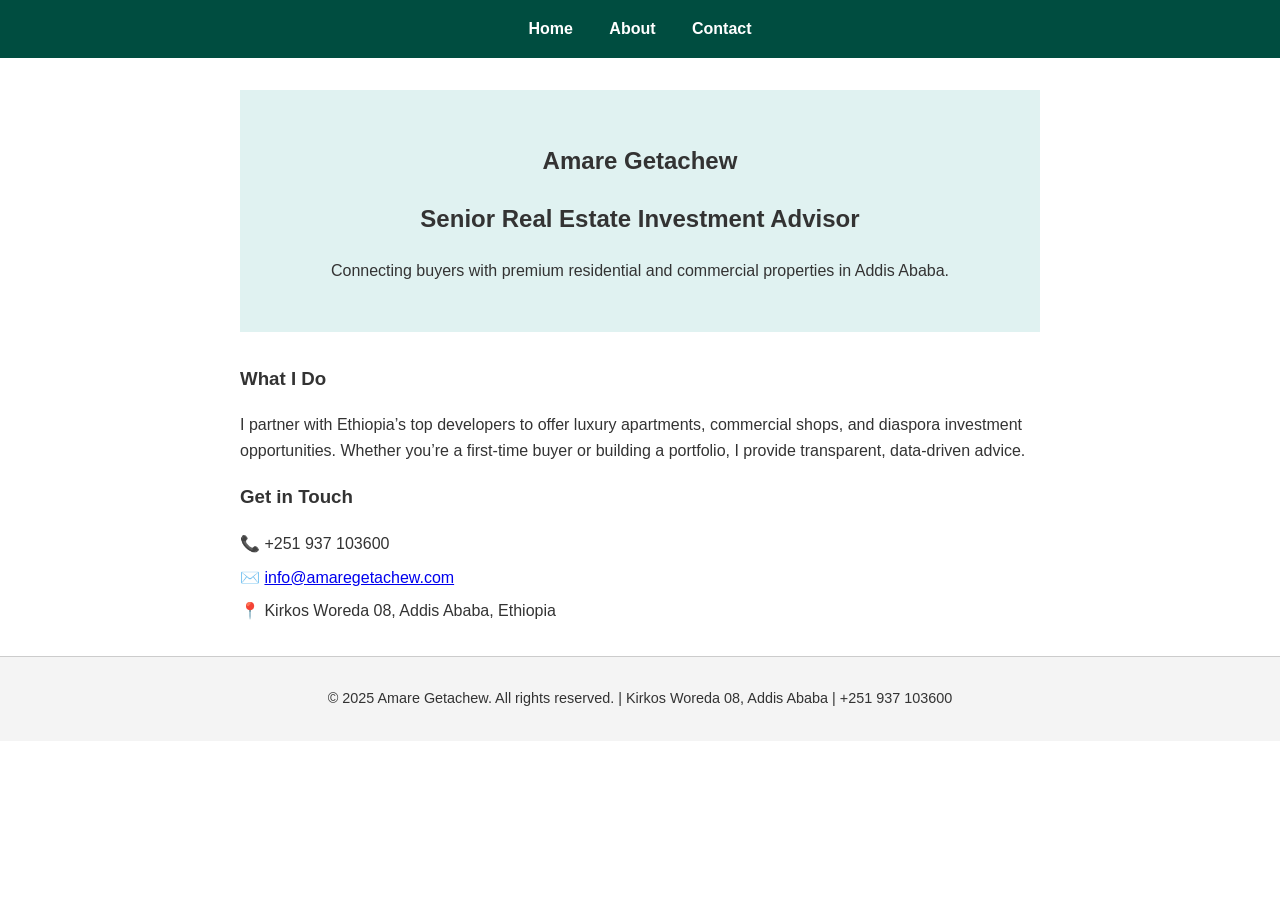
==== index.html @ 5806d0b3 "Add files via upload" ====
<!DOCTYPE html>
<html lang="en">
<head>
    <meta charset="UTF-8">
    <meta name="viewport" content="width=device-width, initial-scale=1.0">
    <title>Amare Getachew – Real Estate Investment Advisor | Addis Ababa</title>
    <link rel="stylesheet" href="style.css">
</head>
<body>
    <header>
        <nav>
            <a href="/">Home</a>
            <a href="about.html">About</a>
            <a href="contact.html">Contact</a>
        </nav>
    </header>
    <main>
        <section class="hero">
            <h1>Amare Getachew</h1>
            <h2>Senior Real Estate Investment Advisor</h2>
            <p>Connecting buyers with premium residential and commercial properties in Addis Ababa.</p>
        </section>
        <section class="services">
            <h3>What I Do</h3>
            <p>I partner with Ethiopia’s top developers to offer luxury apartments, commercial shops, and diaspora investment opportunities. Whether you’re a first‑time buyer or building a portfolio, I provide transparent, data‑driven advice.</p>
        </section>
        <section class="contact-info">
            <h3>Get in Touch</h3>
            <p>📞 +251 937 103600</p>
            <p>✉️ <a href="mailto:info@amaregetachew.com">info@amaregetachew.com</a></p>
            <p>📍 Kirkos Woreda 08, Addis Ababa, Ethiopia</p>
        </section>
    </main>
    <footer>
        <p>&copy; 2025 Amare Getachew. All rights reserved. | Kirkos Woreda 08, Addis Ababa | +251 937 103600</p>
    </footer>
</body>
</html>
---- style.css ----
body {
    font-family: Arial, sans-serif;
    margin: 0;
    padding: 0;
    line-height: 1.6;
    color: #333;
}
header {
    background: #004d40;
    color: white;
    padding: 1rem 0;
    text-align: center;
}
nav a {
    color: white;
    margin: 0 1rem;
    text-decoration: none;
    font-weight: bold;
}
main {
    max-width: 800px;
    margin: 2rem auto;
    padding: 0 1rem;
}
footer {
    background: #f4f4f4;
    text-align: center;
    padding: 1rem;
    font-size: 0.9rem;
    border-top: 1px solid #ccc;
}
.hero {
    background: #e0f2f1;
    padding: 2rem;
    text-align: center;
    margin-bottom: 2rem;
}
.contact-info p, .contact-details p {
    margin: 0.5rem 0;
}
form input, form textarea {
    width: 100%;
    padding: 0.5rem;
    margin: 0.5rem 0;
    border: 1px solid #ccc;
    border-radius: 4px;
}
form button {
    background: #004d40;
    color: white;
    padding: 0.7rem 1.5rem;
    border: none;
    border-radius: 4px;
    cursor: pointer;
}
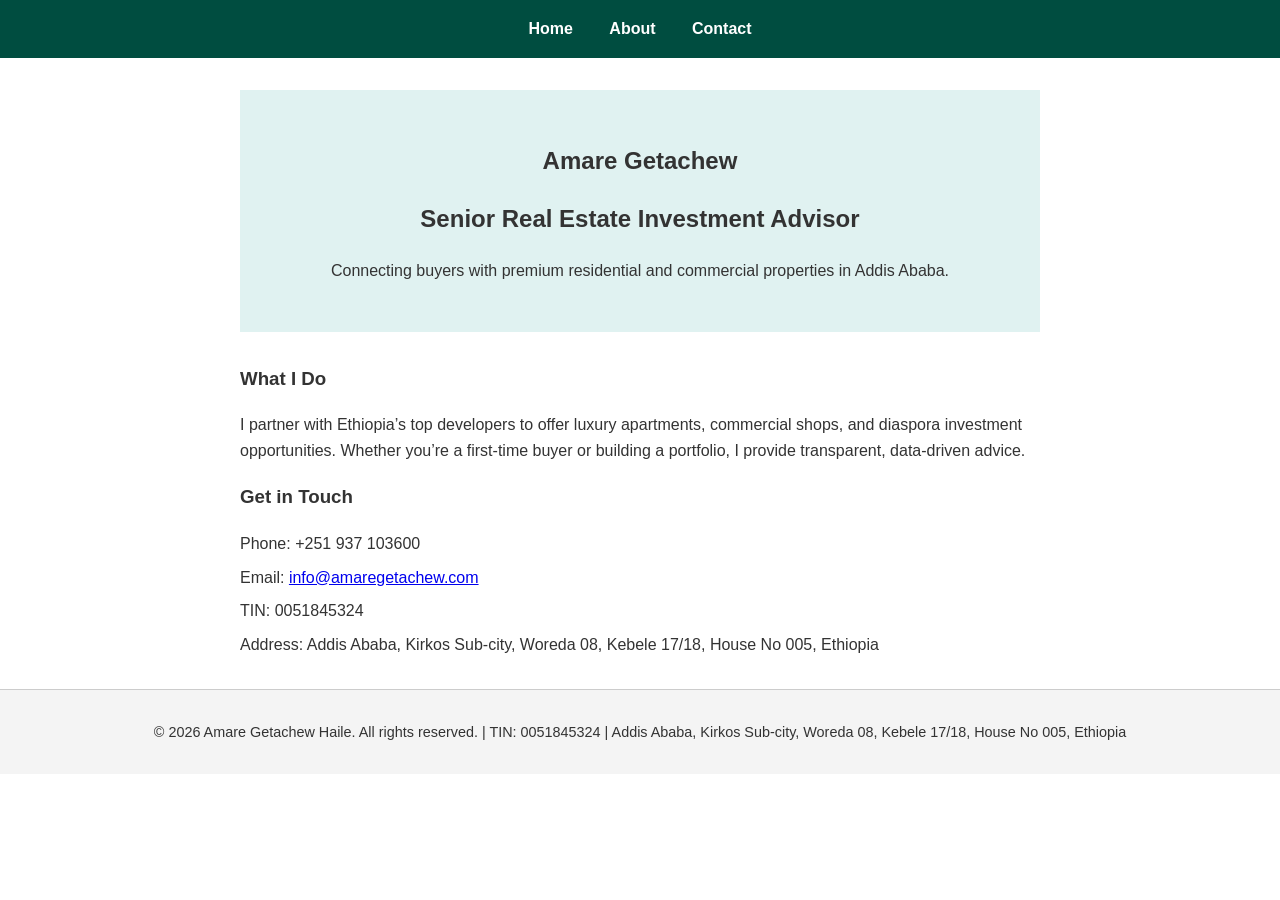
==== commit 7b052c43: "Update index.html" ====
--- a/index.html
+++ b/index.html
@@ -24,15 +24,16 @@
             <h3>What I Do</h3>
             <p>I partner with Ethiopia’s top developers to offer luxury apartments, commercial shops, and diaspora investment opportunities. Whether you’re a first‑time buyer or building a portfolio, I provide transparent, data‑driven advice.</p>
         </section>
-        <section class="contact-info">
-            <h3>Get in Touch</h3>
-            <p>📞 +251 937 103600</p>
-            <p>✉️ <a href="mailto:info@amaregetachew.com">info@amaregetachew.com</a></p>
-            <p>📍 Kirkos Woreda 08, Addis Ababa, Ethiopia</p>
-        </section>
-    </main>
-    <footer>
-        <p>&copy; 2025 Amare Getachew. All rights reserved. | Kirkos Woreda 08, Addis Ababa | +251 937 103600</p>
-    </footer>
+      <section class="contact-info">
+        <h3>Get in Touch</h3>
+        <p>Phone: +251 937 103600</p>
+        <p>Email: <a href="mailto:info@amaregetachew.com">info@amaregetachew.com</a></p>
+        <p>TIN: 0051845324</p>
+        <p>Address: Addis Ababa, Kirkos Sub-city, Woreda 08, Kebele 17/18, House No 005, Ethiopia</p>
+    </section>
+</main>
+<footer>
+    <p>&copy; 2026 Amare Getachew Haile. All rights reserved. | TIN: 0051845324 | Addis Ababa, Kirkos Sub-city, Woreda 08, Kebele 17/18, House No 005, Ethiopia</p>
+</footer>
 </body>
-</html>+</html>
